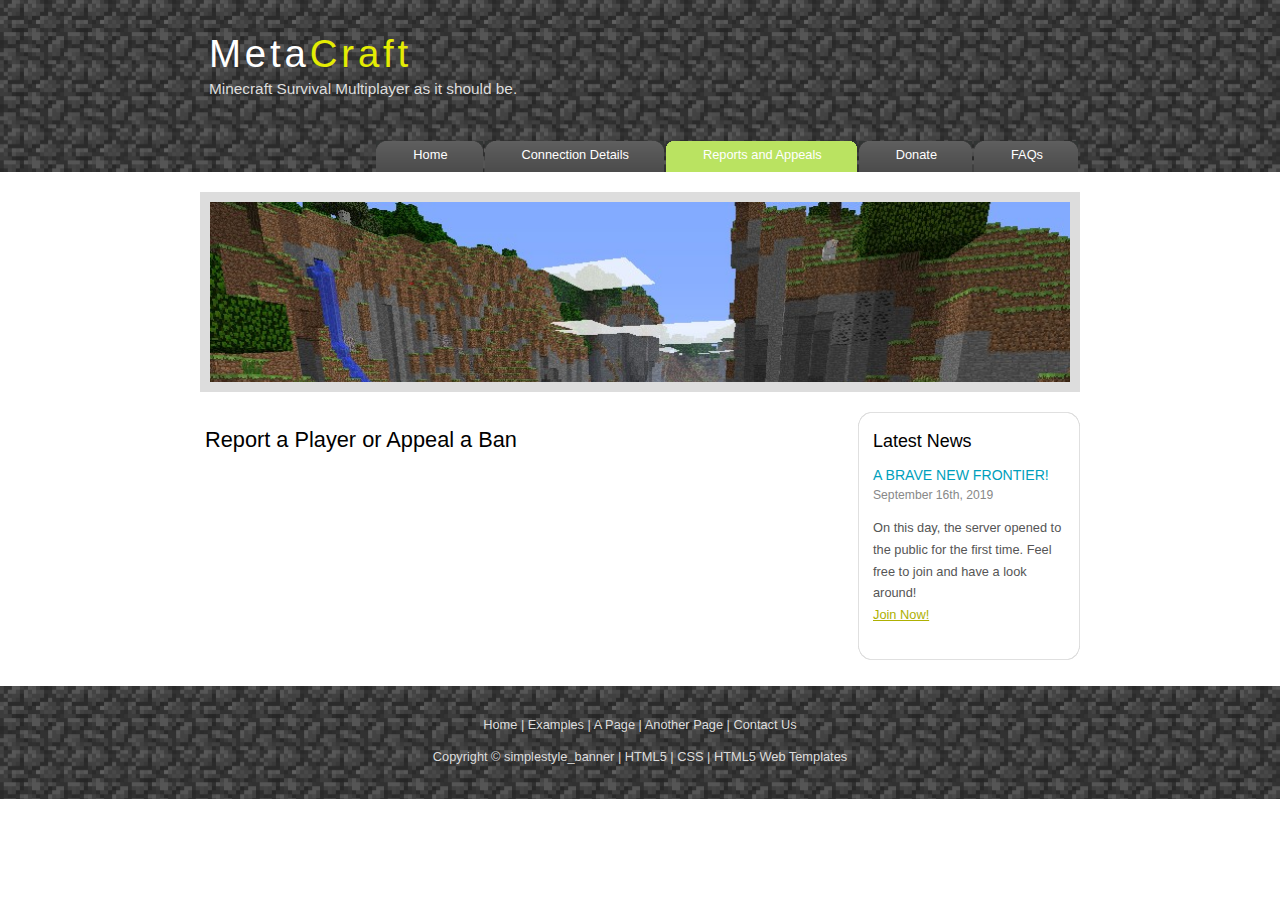
==== report_appeal.html @ 9583d1fe "Initial commit - copy from USB stick" ====
<!DOCTYPE HTML>
<html>

<head>
  <title>MetaCraft - Report Player / Appeal Ban</title>
  <meta name="description" content="website description" />
  <meta name="keywords" content="website keywords, website keywords" />
  <meta http-equiv="content-type" content="text/html; charset=windows-1252" />
  <link rel="stylesheet" type="text/css" href="style/style.css" />
</head>

<body>
  <div id="main">
    <div id="header">
      <div id="logo">
        <div id="logo_text">
          <!-- class="logo_colour", allows you to change the colour of the text -->
          <h1><a href="index.html">Meta<span class="logo_colour">Craft</span></a></h1>
          <h2>Minecraft Survival Multiplayer as it should be.</h2>
        </div>
      </div>
      <div id="menubar">
        <ul id="menu">
          <!-- put class="selected" in the li tag for the selected page - to highlight which page you're on -->
          <li><a href="index.html">Home</a></li>
          <li><a href="connect.html">Connection Details</a></li>
          <li class="selected"><a href="report_appeal.html">Reports and Appeals</a></li>
          <li><a href="donate.html">Donate</a></li>
          <li><a href="faq.html">FAQs</a></li>
        </ul>
      </div>
    </div>
    <div id="content_header"></div>
    <div id="site_content">
      <div id="banner"></div>
	  <div id="sidebar_container">
        <div class="sidebar">
          <div class="sidebar_top"></div>
          <div class="sidebar_item">
            <!-- insert your sidebar items here -->
            <h3>Latest News</h3>
            <h4>A Brave New Frontier!</h4>
            <h5>September 16th, 2019</h5>
            <p>On this day, the server opened to the public for the first time. Feel free to join and have a look around!<br /><a href="connect.html">Join Now!</a></p>
          </div>
          <div class="sidebar_base"></div>
        </div>
      </div>
      <div id="content">
        <!-- insert the page content here -->
        <h1>Report a Player or Appeal a Ban</h1>
      </div>
    </div>
    <div id="content_footer"></div>
    <div id="footer">
      <p><a href="index.html">Home</a> | <a href="examples.html">Examples</a> | <a href="page.html">A Page</a> | <a href="another_page.html">Another Page</a> | <a href="contact.html">Contact Us</a></p>
      <p>Copyright &copy; simplestyle_banner | <a href="http://validator.w3.org/check?uri=referer">HTML5</a> | <a href="http://jigsaw.w3.org/css-validator/check/referer">CSS</a> | <a href="http://www.html5webtemplates.co.uk">HTML5 Web Templates</a></p>
    </div>
  </div>
</body>
</html>
---- style/style.css ----
html
{ height: 100%;}

*
{ margin: 0;
  padding: 0;}

body
{ font: normal .80em 'trebuchet ms', arial, sans-serif;
  background: #FFF;
  color: #555;}

p
{ padding: 0 0 20px 0;
  line-height: 1.7em;}

img
{ border: 0;}

h1, h2, h3, h4, h5, h6
{ color: #362C20;
  letter-spacing: 0em;
  padding: 0 0 5px 0;}

h1, h2, h3
{ font: normal 170% 'century gothic', arial;
  margin: 0 0 15px 0;
  padding: 15px 0 5px 0;
  color: #000;}

h2
{ font-size: 160%;
  padding: 9px 0 5px 0;
  color: #009FBC;}

h3
{ font-size: 140%;
  padding: 5px 0 0 0;}

h4, h6
{ color: #009FBC;
  padding: 0 0 5px 0;
  font: normal 110% arial;
  text-transform: uppercase;}

h5, h6
{ color: #888;
  font: normal 95% arial;
  letter-spacing: normal;
  padding: 0 0 15px 0;}

a, a:hover
{ outline: none;
  text-decoration: underline;
  color: #AEB002;}

a:hover
{ text-decoration: none;}

blockquote
{ margin: 20px 0;
  padding: 10px 20px 0 20px;
  border: 1px solid #E5E5DB;
  background: #FFF;}

ul
{ margin: 2px 0 22px 17px;}

ul li
{ list-style-type: circle;
  margin: 0 0 6px 0;
  padding: 0 0 4px 5px;
  line-height: 1.5em;}

ol
{ margin: 8px 0 22px 20px;}

ol li
{ margin: 0 0 11px 0;}

.left
{ float: left;
  width: auto;
  margin-right: 10px;}

.right
{ float: right;
  width: auto;
  margin-left: 10px;}

.center
{ display: block;
  text-align: center;
  margin: 20px auto;}

#main, #logo, #menubar, #site_content, #footer
{ margin-left: auto;
  margin-right: auto;}

#header
{ background: #323534 url(back.jpg);
  background-size: 64px;
  height: 172px;
  background-repeat: repeat;
}

#banner
{  background: transparent url(banner_two.jpg) no-repeat;
   background-size: cover;
  width: 860px;
  height: 180px;
  margin-bottom: 20px;
  border: 10px solid #DDD;}

#logo
{ width: 880px;
  position: relative;
  height: 140px;
  background: transparent;}

#logo #logo_text
{ position: absolute;
  top: 10px;
  left: 0;}

#logo h1, #logo h2
{ font: normal 300% 'century gothic', arial, sans-serif;
  border-bottom: 0;
  text-transform: none;
  margin: 0 0 0 9px;}

#logo_text h1, #logo_text h1 a, #logo_text h1 a:hover
{ padding: 22px 0 0 0;
  color: #FFF;
  letter-spacing: 0.1em;
  text-decoration: none;}

#logo_text h1 a .logo_colour
{ color: #E4EC04;}

#logo_text a:hover .logo_colour
{ color: #FFF;}

#logo_text h2
{ font-size: 120%;
  padding: 4px 0 0 0;
  color: #ddd;}

#menubar
{ width: 880px;
  height: 46px;}

ul#menu
{ float: right;
  margin: 0;}

ul#menu li
{ float: left;
  padding: 0 0 0 9px;
  list-style: none;
  margin: 1px 2px 0 0;
  background: #5A5A5A url(tab.png) no-repeat 0 0;}

ul#menu li a
{ font: normal 100% 'trebuchet ms', sans-serif;
  display: block;
  float: left;
  height: 20px;
  padding: 6px 35px 5px 28px;
  text-align: center;
  color: #FFF;
  text-decoration: none;
  background: #5A5A5A url(tab.png) no-repeat 100% 0;}

ul#menu li.selected a
{ height: 20px;
  padding: 6px 35px 5px 28px;}

ul#menu li.selected
{ margin: 1px 2px 0 0;
  background: #00C6F0 url(tab_selected.png) no-repeat 0 0;}

ul#menu li.selected a, ul#menu li.selected a:hover
{ background: #00C6F0 url(tab_selected.png) no-repeat 100% 0;
  color: #FFF;}

ul#menu li a:hover
{ color: #E4EC04;}

#site_content
{ width: 880px;
  overflow: hidden;
  margin: 20px auto 0 auto;
  padding: 0 0 10px 0;}

#sidebar_container
{ float: right;
  width: 224px;}

.sidebar_top
{ width: 222px;
  height: 14px;
  background: transparent url(side_top.png) no-repeat;}

.sidebar_base
{ width: 222px;
  height: 14px;
  background: url(side_base.png) no-repeat;}

.sidebar
{ float: right;
  width: 222px;
  padding: 0;
  margin: 0 0 16px 0;}

.sidebar_item
{ background: url(side_back.png) repeat-y;
  padding: 0 15px;
  width: 192px;}

.sidebar li a.selected
{ color: #444;}

.sidebar ul
{ margin: 0;}

#content
{ text-align: left;
  width: 620px;
  padding: 0 0 0 5px;
  float: left;}

#content ul
{ margin: 2px 0 22px 0px;}

#logo-text h2
{ color: fff; }

#content ul li, .sidebar ul li
{ list-style-type: none;
  background: url(bullet.png) no-repeat;
  margin: 0 0 0 0;
  padding: 0 0 4px 25px;
  line-height: 1.5em;}

#footer
{ width: 100%;
  font-family: 'trebuchet ms', sans-serif;
  font-size: 100%;
  height: 80px;
  padding: 28px 0 5px 0;
  text-align: center;
  background: #3B3939 url(back.jpg);
  background-size: 64px;
  background-repeat: repeat;
  /*color: #A8AA94;*/
  color:#DDD;}

#footer p
{ line-height: 1.7em;
  padding: 0 0 10px 0;}

#footer a
{ color: #DDD;
  text-decoration: none;}

#footer a:hover
{ color: #FFF;
  text-decoration: none;}

.search
{ color: #5D5D5D;
  border: 1px solid #BBB;
  width: 134px;
  padding: 4px;
  font: 100% arial, sans-serif;}

.form_settings
{ margin: 15px 0 0 0;}

.form_settings p
{ padding: 0 0 4px 0;}

.form_settings span
{ float: left;
  width: 200px;
  text-align: left;}

.form_settings input, .form_settings textarea
{ padding: 5px;
  width: 299px;
  font: 100% arial;
  border: 1px solid #E5E5DB;
  background: #FFF;
  color: #47433F;}

.form_settings .submit
{ font: 100% arial;
  border: 0;
  width: 99px;
  margin: 0 0 0 212px;
  height: 33px;
  padding: 2px 0 3px 0;
  cursor: pointer;
  background: #3B3B3B;
  color: #FFF;}

.form_settings textarea, .form_settings select
{ font: 100% arial;
  width: 299px;}

.form_settings select
{ width: 310px;}

.form_settings .checkbox
{ margin: 4px 0;
  padding: 0;
  width: 14px;
  border: 0;
  background: none;}

.separator
{ width: 100%;
  height: 0;
  border-top: 1px solid #D9D5CF;
  border-bottom: 1px solid #FFF;
  margin: 0 0 20px 0;}

table
{ margin: 10px 0 30px 0;}

table tr th, table tr td
{ background: #3B3B3B;
  color: #FFF;
  padding: 7px 4px;
  text-align: left;}

table tr td
{ background: #E5E5DB;
  color: #47433F;
  border-top: 1px solid #FFF;}
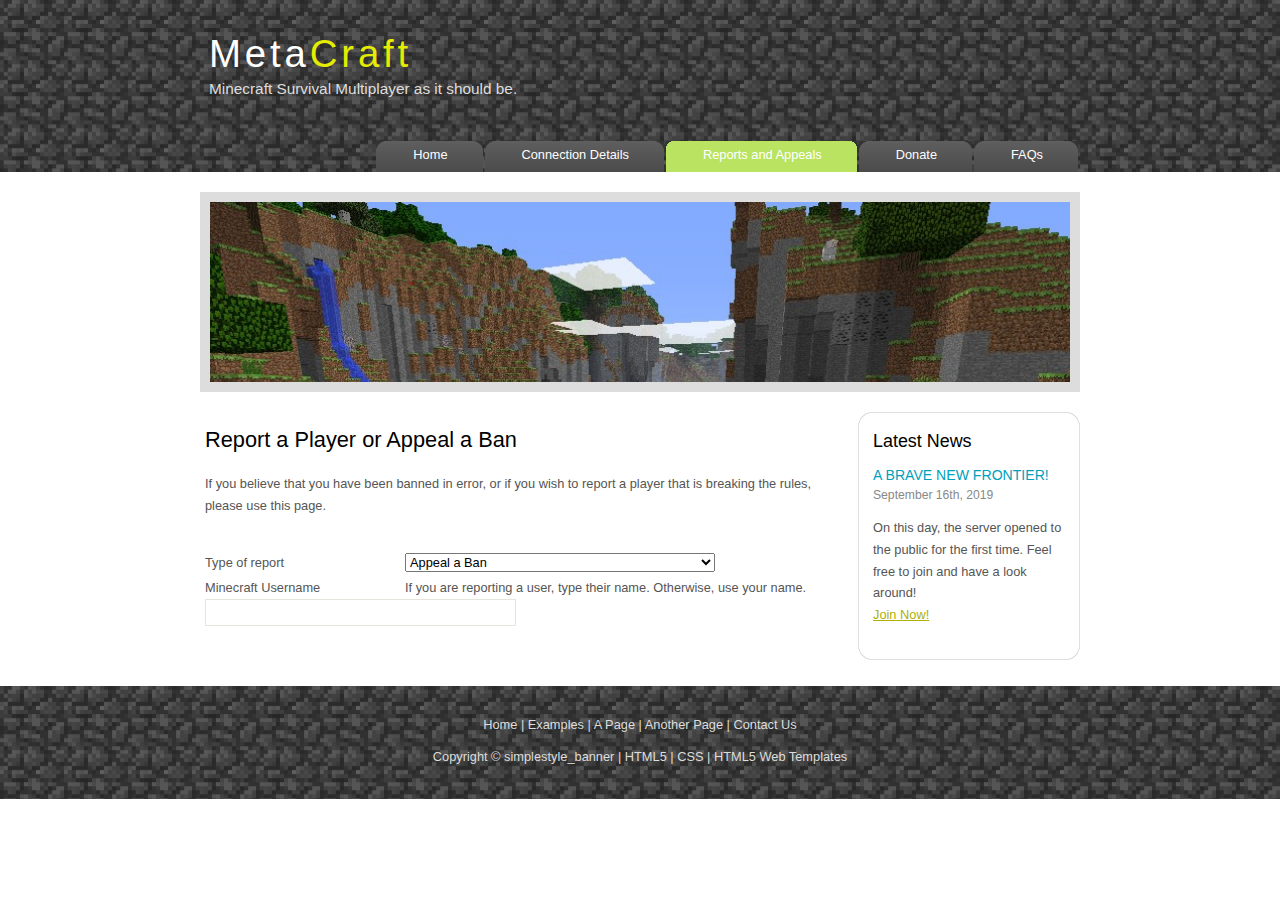
==== commit e5c3a835: "Initial work on report form" ====
--- a/report_appeal.html
+++ b/report_appeal.html
@@ -49,6 +49,25 @@
       <div id="content">
         <!-- insert the page content here -->
         <h1>Report a Player or Appeal a Ban</h1>
+		<p>If you believe that you have been banned in error, or if you wish to report a player that is breaking the rules, please use this page.</p>
+		<form action="#" method="post">
+			<div class="form_settings">
+				<p>
+					<span>Type of report</span>
+					<select id="report_type" name="report_type">
+						<option value="ban_appeal">Appeal a Ban</option>
+						<option value="report_player">Report a Player</option>
+						<option value="other">Something Else</option>
+					</select>
+				</p>
+				<p>
+					If you are reporting a user, type their name. Otherwise, use your name.
+					<span>Minecraft Username</span>
+					<input type="text" name="user" value=""/>
+				</p>
+				</p>
+			</div>
+		</form>
       </div>
     </div>
     <div id="content_footer"></div>
